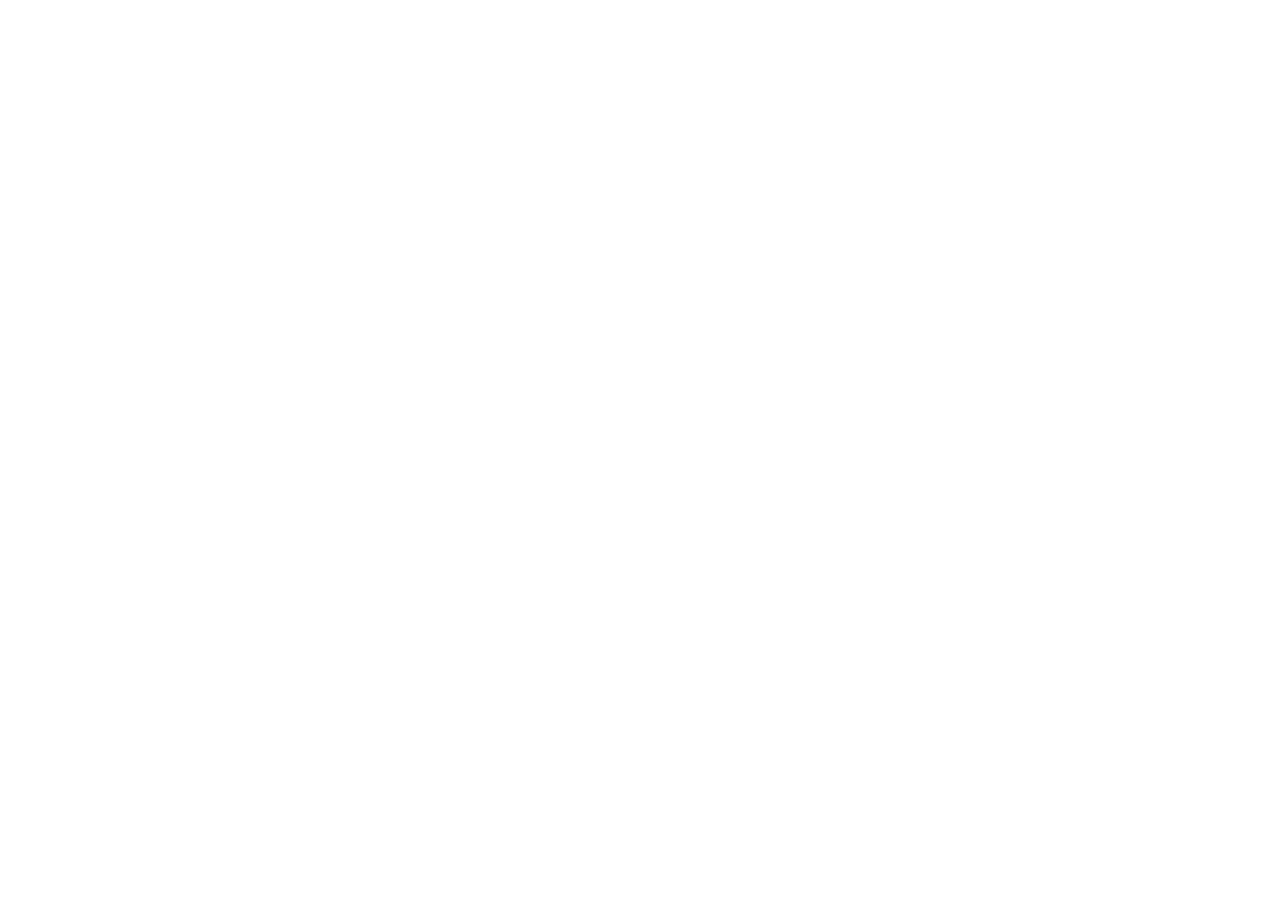
==== index.html @ 497dce13 "initial init" ====
<!DOCTYPE html>
<html lang="en">
  <head>
    <meta charset="UTF-8" />
    <meta http-equiv="X-UA-Compatible" content="IE=edge" />
    <meta name="viewport" content="width=device-width, initial-scale=1.0" />
    <link
      rel="shortcut icon"
      href="./assets/img/patch.png"
      type="image/x-icon"
    />
    <title>SpaceX - Home</title>
  </head>
  <body>
    <script type="module" defer src="./assets/js/index.js"></script>
  </body>
</html>
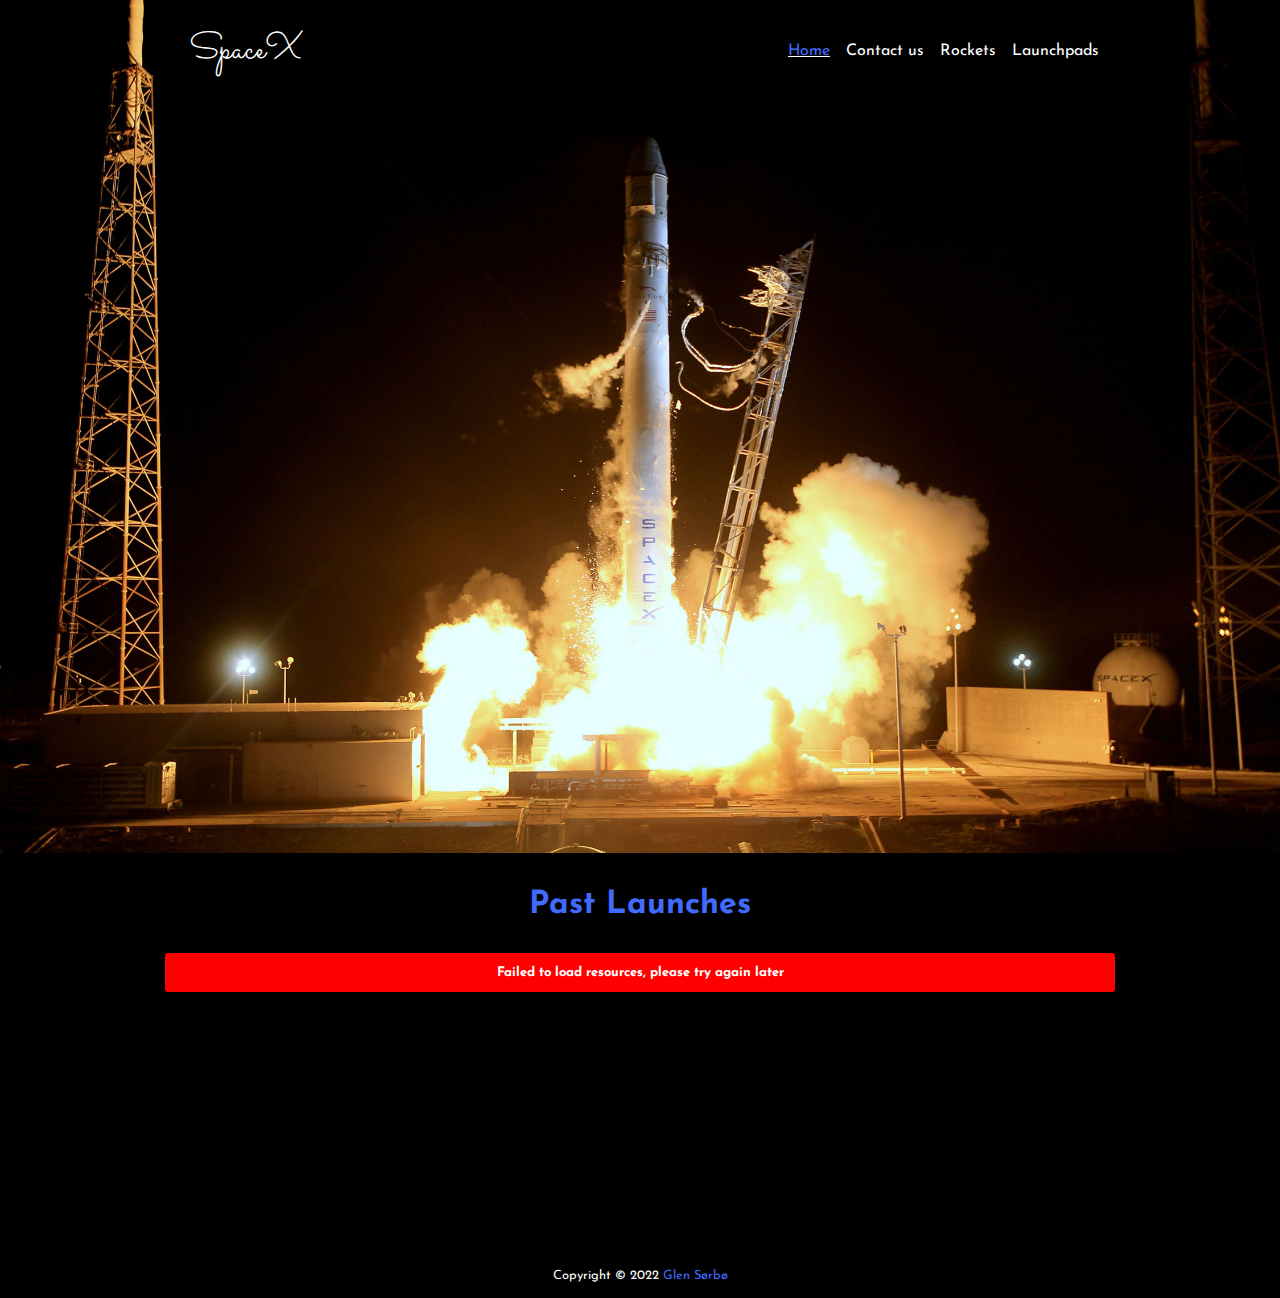
==== commit 2676edd8: "done and dusted" ====
--- a/index.html
+++ b/index.html
@@ -4,14 +4,112 @@
     <meta charset="UTF-8" />
     <meta http-equiv="X-UA-Compatible" content="IE=edge" />
     <meta name="viewport" content="width=device-width, initial-scale=1.0" />
+    <link rel="stylesheet" href="./assets/css/style.css" />
     <link
       rel="shortcut icon"
-      href="./assets/img/patch.png"
+      href="./assets/img/patch.jpg"
       type="image/x-icon"
     />
     <title>SpaceX - Home</title>
   </head>
   <body>
+    <header id="main__header">
+      <div class="container">
+        <nav id="main__nav">
+          <span id="logo"><a href="./index.html">SpaceX</a></span>
+          <ul class="nav__links">
+            <li class="nav__link active">
+              <a href="./index.html">Home</a>
+            </li>
+            <li class="nav__link">
+              <a href="./contact.html">Contact us</a>
+            </li>
+            <li class="nav__link">
+              <a href="./rockets.html">Rockets</a>
+            </li>
+            <li class="nav__link">
+              <a href="./launchpads.html">Launchpads</a>
+            </li>
+            <li>
+              <button class="btn menu__btn">
+                <!-- svg from https://heroicons.com/ -->
+                <svg
+                  xmlns="http://www.w3.org/2000/svg"
+                  class="menu__icon"
+                  viewBox="0 0 20 20"
+                  fill="currentColor"
+                >
+                  <path
+                    fill-rule="evenodd"
+                    d="M3 5a1 1 0 011-1h12a1 1 0 110 2H4a1 1 0 01-1-1zM3 10a1 1 0 011-1h12a1 1 0 110 2H4a1 1 0 01-1-1zM3 15a1 1 0 011-1h12a1 1 0 110 2H4a1 1 0 01-1-1z"
+                    clip-rule="evenodd"
+                  />
+                </svg>
+              </button>
+            </li>
+          </ul>
+          <aside class="sidemenu sidemenu__closed">
+            <ul>
+              <li class="sidemenu__menuitem">
+                <button class="btn menu__btn">
+                  <!-- svg from https://heroicons.com/ -->
+                  <svg
+                    xmlns="http://www.w3.org/2000/svg"
+                    class="menu__icon"
+                    viewBox="0 0 20 20"
+                    fill="currentColor"
+                  >
+                    <path
+                      fill-rule="evenodd"
+                      d="M4.293 4.293a1 1 0 011.414 0L10 8.586l4.293-4.293a1 1 0 111.414 1.414L11.414 10l4.293 4.293a1 1 0 01-1.414 1.414L10 11.414l-4.293 4.293a1 1 0 01-1.414-1.414L8.586 10 4.293 5.707a1 1 0 010-1.414z"
+                      clip-rule="evenodd"
+                    />
+                  </svg>
+                </button>
+              </li>
+              <li class="sidemenu__menuitem active">
+                <a href="./index.html">Home</a>
+              </li>
+              <li class="sidemenu__menuitem">
+                <a href="./contact.html">Contact us</a>
+              </li>
+              <li class="sidemenu__menuitem">
+                <a href="./rockets.html">Rockets</a>
+              </li>
+              <li class="sidemenu__menuitem">
+                <a href="./launchpads.html">Launchpads</a>
+              </li>
+            </ul>
+          </aside>
+        </nav>
+      </div>
+    </header>
+    <main>
+      <section id="hero">
+        <img src="./assets/img/hero.jpg" alt="Rocket launching" />
+      </section>
+      <h1 class="heading">Past Launches</h1>
+      <section class="container">
+        <ul id="launch__list"></ul>
+      </section>
+    </main>
+    <footer>
+      <p>
+        Copyright &copy; 2022
+        <a
+          href="https://glensorbo.com"
+          target="_blank"
+          rel="noopener noreferrer"
+        >
+          Glen Sørbø
+        </a>
+      </p>
+    </footer>
+    <script
+      type="module"
+      defer
+      src="./assets/js/components/sidebar.js"
+    ></script>
     <script type="module" defer src="./assets/js/index.js"></script>
   </body>
 </html>
--- a/assets/css/style.css
+++ b/assets/css/style.css
@@ -0,0 +1,481 @@
+@import url("https://fonts.googleapis.com/css2?family=Sacramento&display=swap");
+@import url("https://fonts.googleapis.com/css2?family=Josefin+Sans:wght@400;700&family=Sacramento&display=swap");
+
+:root {
+  --bg-color: #000;
+  --primary-color: #416bff;
+  --secondary-color: #deca19;
+  --text-color: #6b6b6b;
+  --btn-hover-color: #a0910c;
+  --success-color: #28c00a;
+  --fail-color: red;
+}
+
+* {
+  margin: 0;
+  padding: 0;
+  box-sizing: border-box;
+}
+
+body {
+  font-family: "Josefin Sans", sans-serif;
+  color: #fff;
+  background-color: var(--bg-color);
+  width: 100vw;
+  user-select: none;
+  overflow-x: hidden;
+}
+
+main {
+  min-height: 94vh;
+}
+
+h1 {
+  color: var(--primary-color);
+}
+
+ul {
+  list-style: none;
+}
+
+a {
+  text-decoration: none;
+}
+
+.container {
+  width: 80%;
+  margin: auto;
+  max-width: 950px;
+}
+
+.btn {
+  background-color: var(--bg-color);
+  outline: none;
+  border: none;
+  width: 2rem;
+  padding: 0.2rem;
+}
+
+.btn:hover {
+  cursor: pointer;
+  background-color: var(--btn-hover-color);
+}
+
+.hidden {
+  display: none;
+}
+
+#main__header {
+  width: 100%;
+  padding: 1.5rem 0;
+  position: absolute;
+  z-index: 150;
+}
+
+#main__nav {
+  display: flex;
+  align-items: center;
+  justify-content: space-between;
+}
+
+#logo a {
+  font-family: "Sacramento", cursive;
+  font-size: 1.5rem;
+  color: #fff;
+  margin-left: 1.5rem;
+}
+
+.menu__btn:hover {
+  background-color: #1a1a1a;
+}
+
+.menu__icon {
+  color: #fff;
+  width: 100%;
+  height: 100%;
+  z-index: 101;
+}
+
+.nav__links {
+  display: flex;
+  gap: 1rem;
+}
+
+.nav__link {
+  display: none;
+}
+
+.nav__link a {
+  color: #fff;
+}
+
+.nav__link a:hover {
+  text-decoration: underline;
+  color: var(--primary-color);
+}
+
+.sidemenu {
+  height: 100vh;
+  width: 75%;
+  max-width: 500px;
+  background-color: #000000;
+  position: fixed;
+  top: 0;
+  right: 0;
+  transition: transform 500ms ease-in-out;
+  z-index: 11;
+  border-left: 1px solid rgba(96, 86, 233, 0.486);
+}
+
+.sidemenu__closed {
+  transform: translateX(100%);
+}
+
+.sidemenu ul {
+  padding-top: 1rem;
+}
+
+.sidemenu ul li:first-child {
+  text-align: right;
+}
+
+.sidemenu__menuitem {
+  padding: 0.7rem 2rem;
+}
+
+.sidemenu__menuitem a {
+  font-size: 1.3rem;
+  color: #fff;
+}
+
+#hero {
+  width: 100vw;
+}
+
+#hero img {
+  width: 100%;
+  max-height: 100vh;
+}
+
+.heading {
+  text-align: center;
+  padding: 2rem 0;
+}
+
+.site__heading {
+  padding-top: 8rem;
+  font-size: 1.7rem;
+}
+
+#launch__list {
+  min-height: 300px;
+}
+
+.launch__card {
+  background-color: #fff;
+  width: 100%;
+  padding: 0.6rem;
+  border-radius: 3px;
+  margin: auto;
+  margin-bottom: 2rem;
+  max-width: 400px;
+}
+
+.launch__wrapper {
+  display: flex;
+  align-items: center;
+  justify-content: space-between;
+}
+
+.launch__patchimage {
+  height: 70px;
+}
+
+.launch__heading {
+  color: var(--primary-color);
+  font-size: 1.3rem;
+  margin-left: 0.8rem;
+}
+
+.launch__heading-left {
+  margin-left: 0;
+  margin-right: 0.8rem;
+}
+
+.launch__date {
+  color: var(--text-color);
+  font-size: 0.7rem;
+  margin-left: auto;
+  margin-bottom: auto;
+}
+
+.launch__date-left {
+  margin-left: 0;
+  margin-right: auto;
+}
+
+.launch__link {
+  font-size: 0.8rem;
+  background-color: var(--secondary-color);
+  color: #3e3e3e;
+  padding: 0.4rem 0.5rem;
+  border-radius: 3px;
+  margin-top: 1rem;
+}
+
+#info__section {
+  min-height: 300px;
+}
+
+.info__container {
+  width: 100%;
+  margin: auto;
+  padding: 3rem 0;
+}
+
+.info__name {
+  margin: 0.5rem 0;
+}
+
+.info__image {
+  display: block;
+  width: 100%;
+  border-radius: 3px;
+}
+
+.info__desc {
+  padding: 2rem 1rem;
+  padding-bottom: 0;
+  font-size: 0.8rem;
+
+  margin: auto;
+}
+
+.info__details {
+  padding: 2rem 0;
+  max-width: 768px;
+  margin: auto;
+}
+
+.info__details li {
+  display: flex;
+  justify-content: space-between;
+  border-bottom: 1px solid silver;
+  margin-top: 0.8rem;
+}
+
+.info__details-text {
+  font-size: 0.8rem;
+}
+
+.info__details-text-capitalized {
+  text-transform: capitalize;
+}
+
+.info__activestate-true {
+  color: var(--success-color);
+}
+
+.info__activestate-false {
+  color: var(--fail-color);
+}
+
+#contact__form {
+  position: relative;
+  width: 100%;
+  margin: auto;
+  display: flex;
+  flex-direction: column;
+  align-items: center;
+}
+
+.form__group {
+  width: 100%;
+  margin-bottom: 1.5rem;
+}
+
+.form__label {
+  display: block;
+  margin-bottom: 10px;
+}
+
+.form__input {
+  width: 100%;
+  line-height: 25px;
+  padding: 0 0.5rem;
+  border-radius: 3px;
+  border: 2px solid transparent;
+}
+
+.form__input:focus {
+  outline: none;
+  border: 2px solid var(--primary-color);
+}
+
+.form__input:hover {
+  border: 2px solid var(--primary-color);
+}
+
+#messageInput {
+  max-width: 100%;
+  min-width: 100%;
+  height: 8rem;
+  min-height: 8rem;
+}
+
+.form__submit {
+  background-color: var(--primary-color);
+  color: #fff;
+  font-weight: 600;
+  font-size: 1rem;
+  letter-spacing: 1px;
+  width: 100%;
+  outline: none;
+  margin-top: 1rem;
+  border-radius: 3px;
+  padding: 0.8rem 0;
+}
+
+.form__submit:hover {
+  background-color: var(--success-color);
+  color: #000;
+}
+
+.form__submit:disabled {
+  background-color: var(--fail-color);
+  cursor: not-allowed;
+}
+
+.fail {
+  border: 2px solid var(--fail-color);
+}
+
+.success {
+  border: 2px solid var(--success-color);
+}
+
+.error__text {
+  color: var(--fail-color);
+  font-size: 0.7rem;
+  margin-top: 0.4rem;
+}
+
+.alertbox {
+  font-size: 0.7rem;
+  color: #fff;
+  border-radius: 3px;
+  padding: 0.8rem 1rem;
+  margin-bottom: 3rem;
+  width: 100%;
+  text-align: center;
+}
+
+.alertbox__fail {
+  background-color: var(--fail-color);
+}
+
+.alertbox__success {
+  background-color: var(--success-color);
+}
+
+footer {
+  margin-top: auto;
+}
+
+footer p {
+  width: 100vw;
+  text-align: center;
+  padding: 1rem 0;
+  font-size: 0.8rem;
+}
+
+footer p a {
+  color: var(--primary-color);
+}
+
+.active {
+  text-decoration: underline;
+}
+
+.active a {
+  color: var(--primary-color);
+}
+
+@media screen and (min-width: 1024px) {
+  #launch__list li {
+    position: relative;
+    width: 6px;
+    background-color: #416bff;
+    margin: 0 auto;
+    padding-top: 50px;
+  }
+
+  #launch__list li:nth-child(odd) .launch__card {
+    left: -434px;
+  }
+
+  #launch__list li:nth-child(even) .launch__card {
+    left: 40px;
+  }
+
+  #launch__list li:after {
+    content: "";
+    position: absolute;
+    left: 50%;
+    bottom: 0;
+    width: 18px;
+    height: 18px;
+    background: var(--secondary-color);
+    transform: translateX(-50%);
+    border-radius: 50%;
+  }
+
+  .launch__card {
+    position: relative;
+    bottom: 0;
+    width: 400px;
+    margin-bottom: 0;
+    padding: 1.5rem;
+  }
+
+  .launch__card:before {
+    content: "";
+    position: absolute;
+    bottom: 1px;
+    width: 0;
+    height: 0;
+    border-style: solid;
+  }
+
+  #launch__list li:nth-child(odd) .launch__card:before {
+    right: -15px;
+    border-width: 8px 0 8px 16px;
+    border-color: transparent transparent transparent #fff;
+  }
+
+  #launch__list li:nth-child(even) .launch__card:before {
+    left: -15px;
+    border-width: 8px 16px 8px 0;
+    border-color: transparent #fff transparent transparent;
+  }
+
+  .info__name {
+    font-size: 1.5rem;
+    margin-bottom: 1.5rem;
+  }
+}
+
+@media screen and (min-width: 768px) {
+  #logo a {
+    font-size: 2.3rem;
+  }
+  .menu__btn {
+    display: none;
+  }
+  .sidemenu {
+    display: none;
+  }
+  .nav__link {
+    display: block;
+  }
+}
